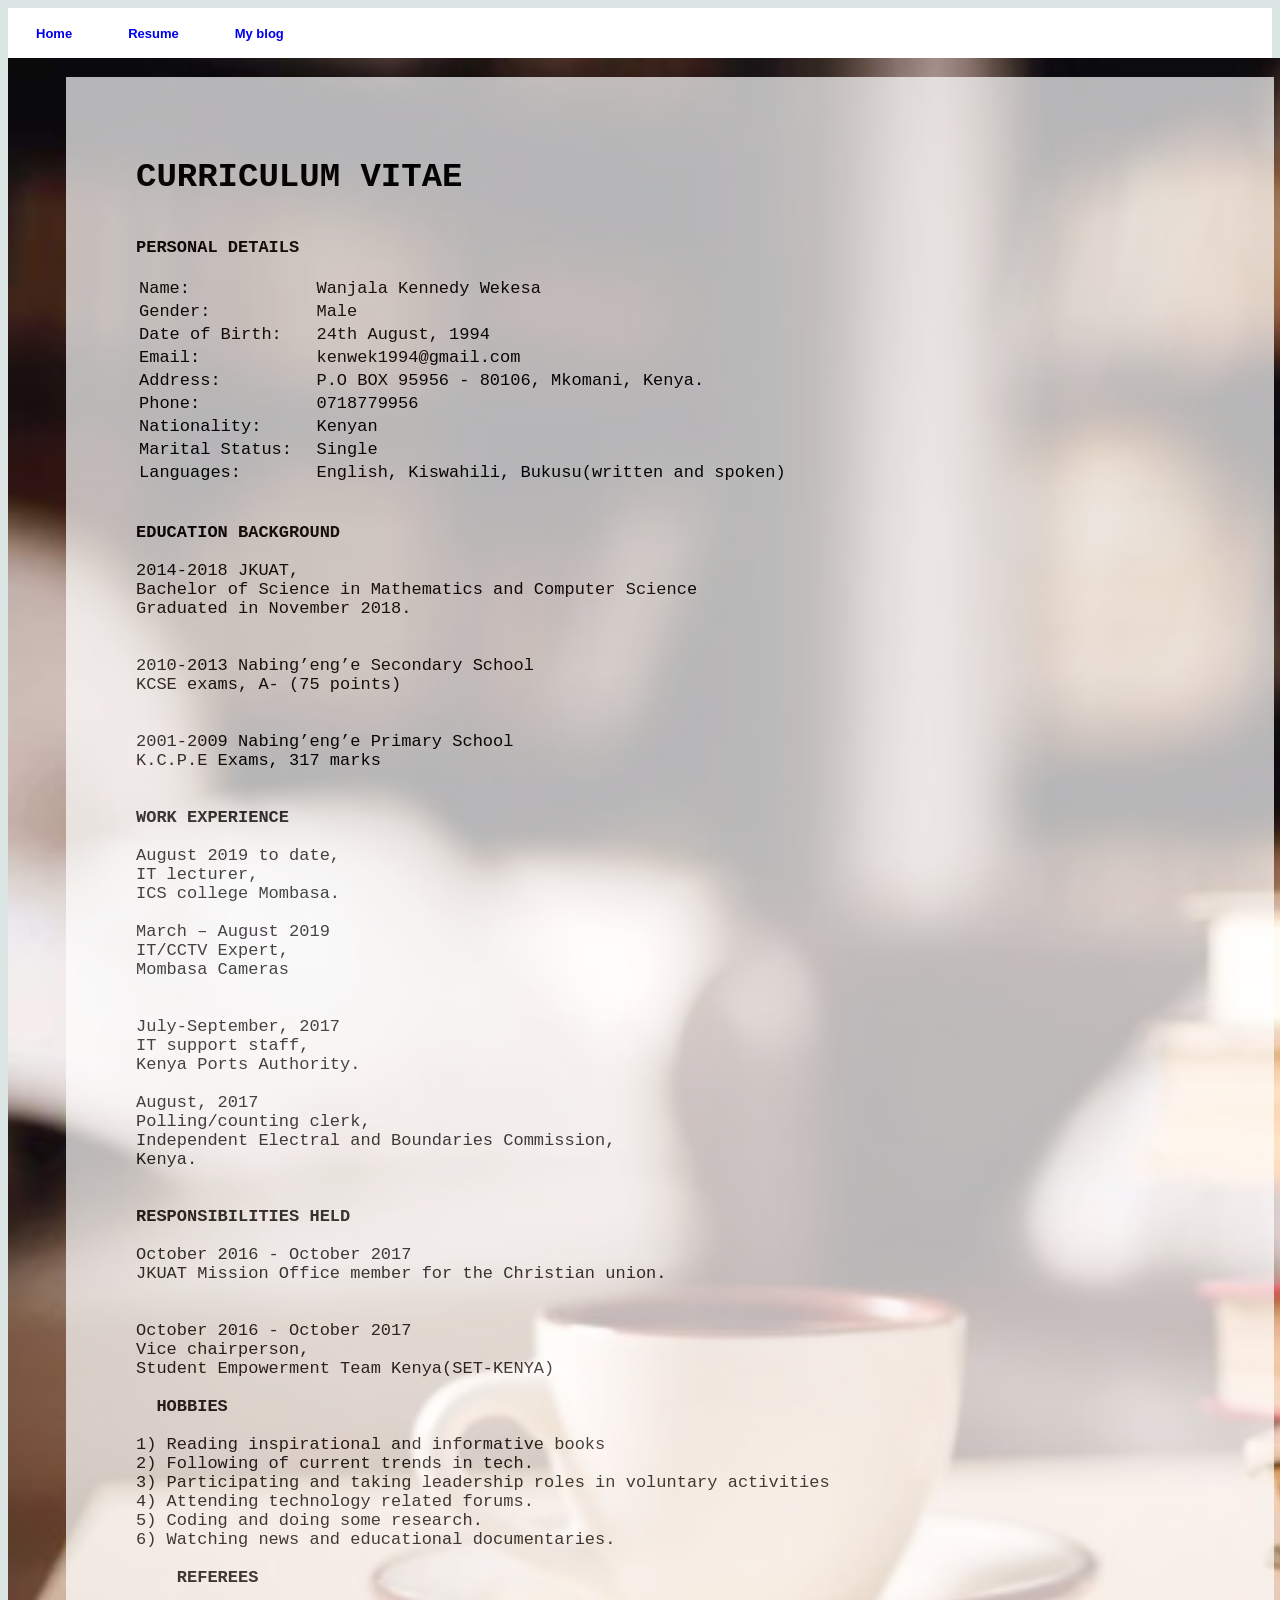
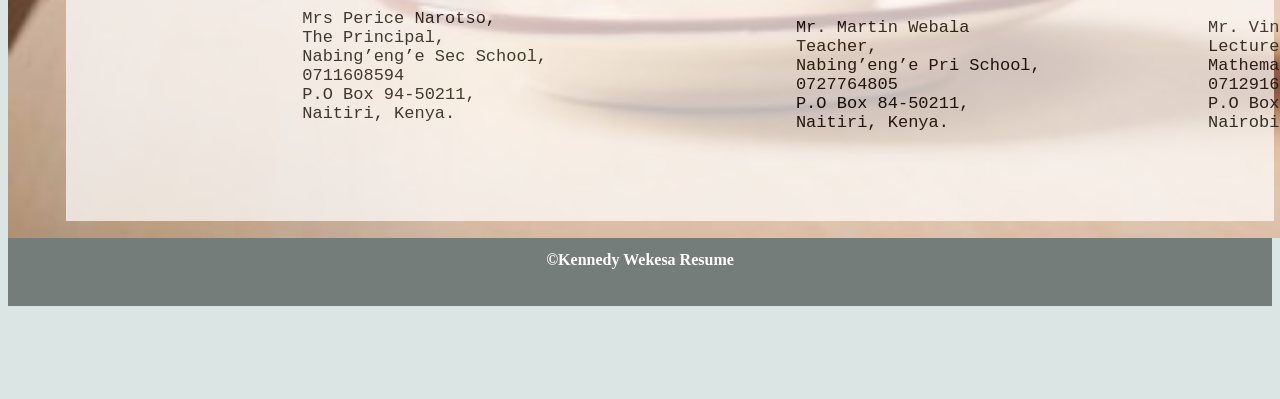
==== cv.html @ 02b7ee74 "Initial Commit" ====
<!Doctype html>
<html>
    <header>
            <link rel = "stylesheet"
            type = "text/css"
            href = "cv.css" />
    </header>
    <body style="background: #dbe5e3">
            
            <ul class="nav">
                    <li><a href="index.html"><b>Home</b></a></li>
                    <li><a href="cv.html"><b>Resume</b></a></li>
                    <li><a href="#"><b>My blog</b></a></li>
            </ul>
            <div class="resumebody">
            
                <div class="resume">
                <pre>
                	               <h1>CURRICULUM VITAE</h1>
<b>PERSONAL DETAILS</b>

<table>
	<tr>
		<td>Name:</td>
		
		<td>Wanjala Kennedy Wekesa</td>
	</tr>
	<tr>
		<td>Gender:</td>
		
		<td>Male</td>
	</tr>
	<tr>
		<td>Date of Birth:</td>
		
		<td>24th August, 1994</td>
	</tr>
	<tr>
		<td>Email:</td>
		
		<td>kenwek1994@gmail.com</td>
	</tr>
	<tr>
		<td>Address:</td>
		<td>P.O BOX 95956 - 80106, Mkomani, Kenya.</td>
	</tr>
	<tr>
		<td>Phone:</td>
		
		<td>0718779956</td>
	</tr>
	<tr>
		<td>Nationality:</td>
		
		<td>Kenyan</td>
	</tr>
	<tr>
		<td>Marital Status:  </td>
		
		<td>Single</td>
	</tr>
	<tr>
		<td>Languages:</td> 
		
		<td>English, Kiswahili, Bukusu(written and spoken)</td>
	</tr>
	
</table>

<b>EDUCATION BACKGROUND</b>

2014-2018 JKUAT,
Bachelor of Science in Mathematics and Computer Science
Graduated in November 2018.


2010-2013 Nabing’eng’e Secondary School 
KCSE exams, A- (75 points)


2001-2009 Nabing’eng’e Primary School 
K.C.P.E Exams, 317 marks


<b>WORK EXPERIENCE</b>

August 2019 to date,
IT lecturer,
ICS college Mombasa.

March – August 2019
IT/CCTV Expert,
Mombasa Cameras


July-September, 2017
IT support staff,
Kenya Ports Authority.

August, 2017
Polling/counting clerk,
Independent Electral and Boundaries Commission,
Kenya.


<b>RESPONSIBILITIES HELD</b>

October 2016 - October 2017 
JKUAT Mission Office member for the Christian union.


October 2016 - October 2017 
Vice chairperson,
Student Empowerment Team Kenya(SET-KENYA)

  <b>HOBBIES</b>

1) Reading inspirational and informative books
2) Following of current trends in tech.
3) Participating and taking leadership roles in voluntary activities
4) Attending technology related forums.
5) Coding and doing some research.
6) Watching news and educational documentaries.

    <b>REFEREES</b><table>
	<tr>
		<td>
		Mrs Perice Narotso,
		The Principal,
		Nabing’eng’e Sec School,
		0711608594
		P.O Box 94-50211,
		Naitiri, Kenya.
		  
	   </td>
		<td>
			Mr. Martin Webala
			Teacher,
			Nabing’eng’e Pri School,
			0727764805
			P.O Box 84-50211,
			Naitiri, Kenya.
		</td>
		<td>
		Mr. Vincent Mwai.
		Lecturer, department of pure
		Mathematics,JKUAT.
		0712916112
		P.O Box 62000-00200,
		Nairobi, Kenya.
		</td>
	</tr>
</table>
 
                    </pre>
                </div>
            	
            </div>
				
				
                <div class="footercv">
                        
                        
                                
                                <h4>&copy;Kennedy Wekesa Resume</h4>
                        

                </div>
    </body>
</html>
---- cv.css ----
ul.nav {
    margin:0;
    top: 0;
    padding:0;
    list-style:none;
    height:50px; line-height:px;
    background:#ffffff; /* you can change the backgorund color here. */
    font-family:Arial, Helvetica, sans-serif;
    font-size:13px;
    border-bottom: ;
}


ul.nav li {
 /* you can change the border color matching to your background color */
    float:left;
    height:50px;
    color:#ffffff;
}
ul.nav li:hover {
    background:  ##302726 ;
    color: #ffffff !important;
}
ul.nav a {
    display:block;
    padding:0 28px;
    padding-top: 18px;
    text-decoration:none;
}

ul.nav li.current a {
    background: #60e0f7;
}
.footercv
{
    height: 60px;
    width: 100%;
    background-color: #757d7a;
    color: #ffffff;
    text-align: center;
    bottom: 0;
    padding-top: 8px;
}

.footercv h4 { margin-top: 5px;}
.resumebody
{
	background: url('foll2.jpg') no-repeat;
	background-size: cover;
	margin-top: 0px;
	margin-bottom: 0px;
	padding-left: 43px;
	font-size: 17px;
	width: 100%;
	padding-top: 15px;
	align-content: space-between !important;
}
.resume
{
	background: white;
	width: 90%;
	opacity: 70%;
	margin: 4px 15px;
	padding-left: 70px;
	padding-top: 22px;
}
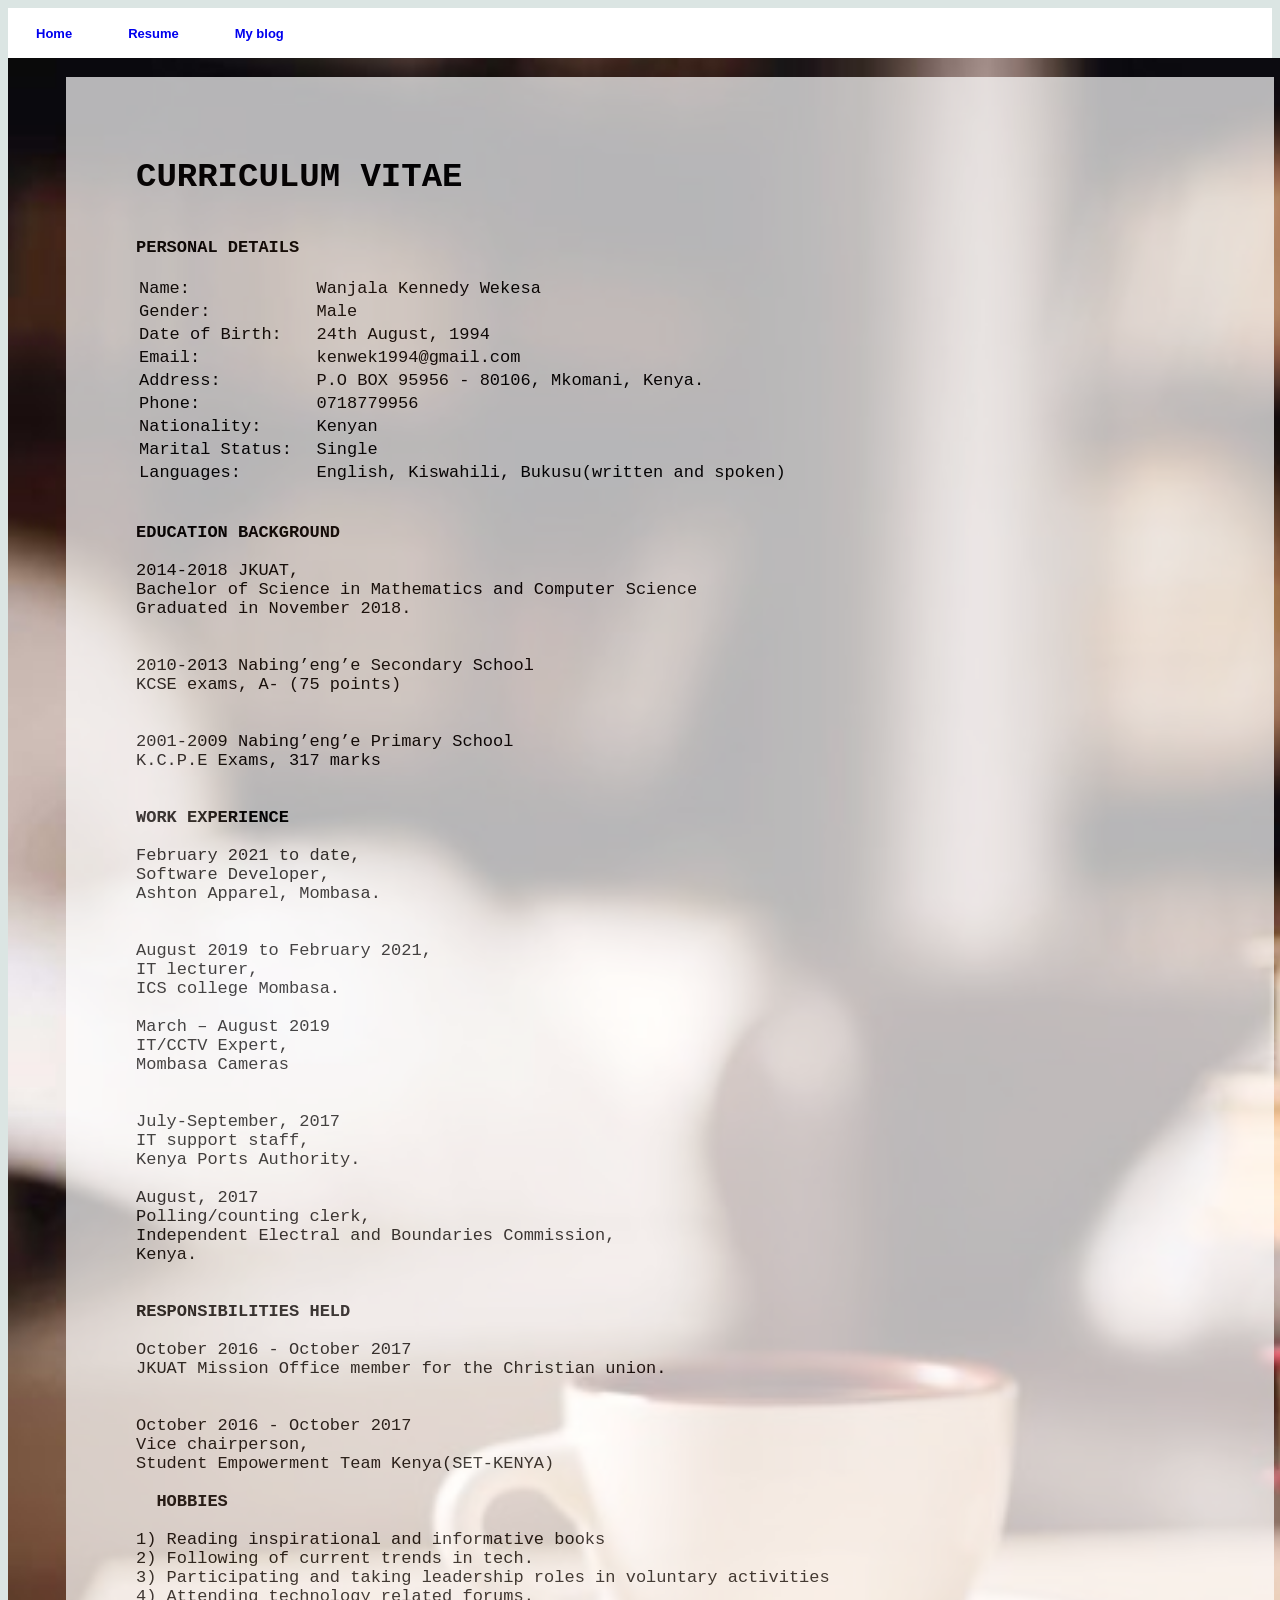
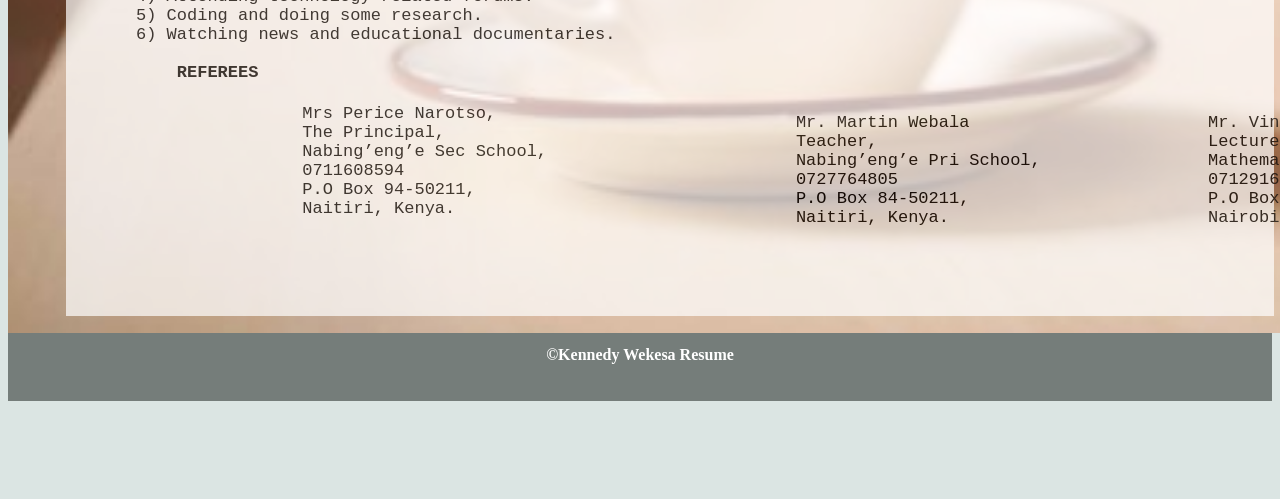
==== commit 64f6191e: "changes to cv and work accomplished" ====
--- a/cv.html
+++ b/cv.html
@@ -1,170 +1,175 @@
-<!Doctype html>
-<html>
-    <header>
-            <link rel = "stylesheet"
-            type = "text/css"
-            href = "cv.css" />
-    </header>
-    <body style="background: #dbe5e3">
-            
-            <ul class="nav">
-                    <li><a href="index.html"><b>Home</b></a></li>
-                    <li><a href="cv.html"><b>Resume</b></a></li>
-                    <li><a href="#"><b>My blog</b></a></li>
-            </ul>
-            <div class="resumebody">
-            
-                <div class="resume">
-                <pre>
-                	               <h1>CURRICULUM VITAE</h1>
-<b>PERSONAL DETAILS</b>
-
-<table>
-	<tr>
-		<td>Name:</td>
-		
-		<td>Wanjala Kennedy Wekesa</td>
-	</tr>
-	<tr>
-		<td>Gender:</td>
-		
-		<td>Male</td>
-	</tr>
-	<tr>
-		<td>Date of Birth:</td>
-		
-		<td>24th August, 1994</td>
-	</tr>
-	<tr>
-		<td>Email:</td>
-		
-		<td>kenwek1994@gmail.com</td>
-	</tr>
-	<tr>
-		<td>Address:</td>
-		<td>P.O BOX 95956 - 80106, Mkomani, Kenya.</td>
-	</tr>
-	<tr>
-		<td>Phone:</td>
-		
-		<td>0718779956</td>
-	</tr>
-	<tr>
-		<td>Nationality:</td>
-		
-		<td>Kenyan</td>
-	</tr>
-	<tr>
-		<td>Marital Status:  </td>
-		
-		<td>Single</td>
-	</tr>
-	<tr>
-		<td>Languages:</td> 
-		
-		<td>English, Kiswahili, Bukusu(written and spoken)</td>
-	</tr>
-	
-</table>
-
-<b>EDUCATION BACKGROUND</b>
-
-2014-2018 JKUAT,
-Bachelor of Science in Mathematics and Computer Science
-Graduated in November 2018.
-
-
-2010-2013 Nabing’eng’e Secondary School 
-KCSE exams, A- (75 points)
-
-
-2001-2009 Nabing’eng’e Primary School 
-K.C.P.E Exams, 317 marks
-
-
-<b>WORK EXPERIENCE</b>
-
-August 2019 to date,
-IT lecturer,
-ICS college Mombasa.
-
-March – August 2019
-IT/CCTV Expert,
-Mombasa Cameras
-
-
-July-September, 2017
-IT support staff,
-Kenya Ports Authority.
-
-August, 2017
-Polling/counting clerk,
-Independent Electral and Boundaries Commission,
-Kenya.
-
-
-<b>RESPONSIBILITIES HELD</b>
-
-October 2016 - October 2017 
-JKUAT Mission Office member for the Christian union.
-
-
-October 2016 - October 2017 
-Vice chairperson,
-Student Empowerment Team Kenya(SET-KENYA)
-
-  <b>HOBBIES</b>
-
-1) Reading inspirational and informative books
-2) Following of current trends in tech.
-3) Participating and taking leadership roles in voluntary activities
-4) Attending technology related forums.
-5) Coding and doing some research.
-6) Watching news and educational documentaries.
-
-    <b>REFEREES</b><table>
-	<tr>
-		<td>
-		Mrs Perice Narotso,
-		The Principal,
-		Nabing’eng’e Sec School,
-		0711608594
-		P.O Box 94-50211,
-		Naitiri, Kenya.
-		  
-	   </td>
-		<td>
-			Mr. Martin Webala
-			Teacher,
-			Nabing’eng’e Pri School,
-			0727764805
-			P.O Box 84-50211,
-			Naitiri, Kenya.
-		</td>
-		<td>
-		Mr. Vincent Mwai.
-		Lecturer, department of pure
-		Mathematics,JKUAT.
-		0712916112
-		P.O Box 62000-00200,
-		Nairobi, Kenya.
-		</td>
-	</tr>
-</table>
- 
-                    </pre>
-                </div>
-            	
-            </div>
-				
-				
-                <div class="footercv">
-                        
-                        
-                                
-                                <h4>&copy;Kennedy Wekesa Resume</h4>
-                        
-
-                </div>
-    </body>
+<!Doctype html>
+<html>
+    <header>
+            <link rel = "stylesheet"
+            type = "text/css"
+            href = "cv.css" />
+    </header>
+    <body style="background: #dbe5e3">
+            
+            <ul class="nav">
+                    <li><a href="index.html"><b>Home</b></a></li>
+                    <li><a href="cv.html"><b>Resume</b></a></li>
+                    <li><a href="#"><b>My blog</b></a></li>
+            </ul>
+            <div class="resumebody">
+            
+                <div class="resume">
+                <pre>
+                	               <h1>CURRICULUM VITAE</h1>
+<b>PERSONAL DETAILS</b>
+
+<table>
+	<tr>
+		<td>Name:</td>
+		
+		<td>Wanjala Kennedy Wekesa</td>
+	</tr>
+	<tr>
+		<td>Gender:</td>
+		
+		<td>Male</td>
+	</tr>
+	<tr>
+		<td>Date of Birth:</td>
+		
+		<td>24th August, 1994</td>
+	</tr>
+	<tr>
+		<td>Email:</td>
+		
+		<td>kenwek1994@gmail.com</td>
+	</tr>
+	<tr>
+		<td>Address:</td>
+		<td>P.O BOX 95956 - 80106, Mkomani, Kenya.</td>
+	</tr>
+	<tr>
+		<td>Phone:</td>
+		
+		<td>0718779956</td>
+	</tr>
+	<tr>
+		<td>Nationality:</td>
+		
+		<td>Kenyan</td>
+	</tr>
+	<tr>
+		<td>Marital Status:  </td>
+		
+		<td>Single</td>
+	</tr>
+	<tr>
+		<td>Languages:</td> 
+		
+		<td>English, Kiswahili, Bukusu(written and spoken)</td>
+	</tr>
+	
+</table>
+
+<b>EDUCATION BACKGROUND</b>
+
+2014-2018 JKUAT,
+Bachelor of Science in Mathematics and Computer Science
+Graduated in November 2018.
+
+
+2010-2013 Nabing’eng’e Secondary School 
+KCSE exams, A- (75 points)
+
+
+2001-2009 Nabing’eng’e Primary School 
+K.C.P.E Exams, 317 marks
+
+
+<b>WORK EXPERIENCE</b>
+
+February 2021 to date,
+Software Developer,
+Ashton Apparel, Mombasa.
+
+
+August 2019 to February 2021,
+IT lecturer,
+ICS college Mombasa.
+
+March – August 2019
+IT/CCTV Expert,
+Mombasa Cameras
+
+
+July-September, 2017
+IT support staff,
+Kenya Ports Authority.
+
+August, 2017
+Polling/counting clerk,
+Independent Electral and Boundaries Commission,
+Kenya.
+
+
+<b>RESPONSIBILITIES HELD</b>
+
+October 2016 - October 2017 
+JKUAT Mission Office member for the Christian union.
+
+
+October 2016 - October 2017 
+Vice chairperson,
+Student Empowerment Team Kenya(SET-KENYA)
+
+  <b>HOBBIES</b>
+
+1) Reading inspirational and informative books
+2) Following of current trends in tech.
+3) Participating and taking leadership roles in voluntary activities
+4) Attending technology related forums.
+5) Coding and doing some research.
+6) Watching news and educational documentaries.
+
+    <b>REFEREES</b><table>
+	<tr>
+		<td>
+		Mrs Perice Narotso,
+		The Principal,
+		Nabing’eng’e Sec School,
+		0711608594
+		P.O Box 94-50211,
+		Naitiri, Kenya.
+		  
+	   </td>
+		<td>
+			Mr. Martin Webala
+			Teacher,
+			Nabing’eng’e Pri School,
+			0727764805
+			P.O Box 84-50211,
+			Naitiri, Kenya.
+		</td>
+		<td>
+		Mr. Vincent Mwai.
+		Lecturer, department of pure
+		Mathematics,JKUAT.
+		0712916112
+		P.O Box 62000-00200,
+		Nairobi, Kenya.
+		</td>
+	</tr>
+</table>
+ 
+                    </pre>
+                </div>
+            	
+            </div>
+				
+				
+                <div class="footercv">
+                        
+                        
+                                
+                                <h4>&copy;Kennedy Wekesa Resume</h4>
+                        
+
+                </div>
+    </body>
 </html>
